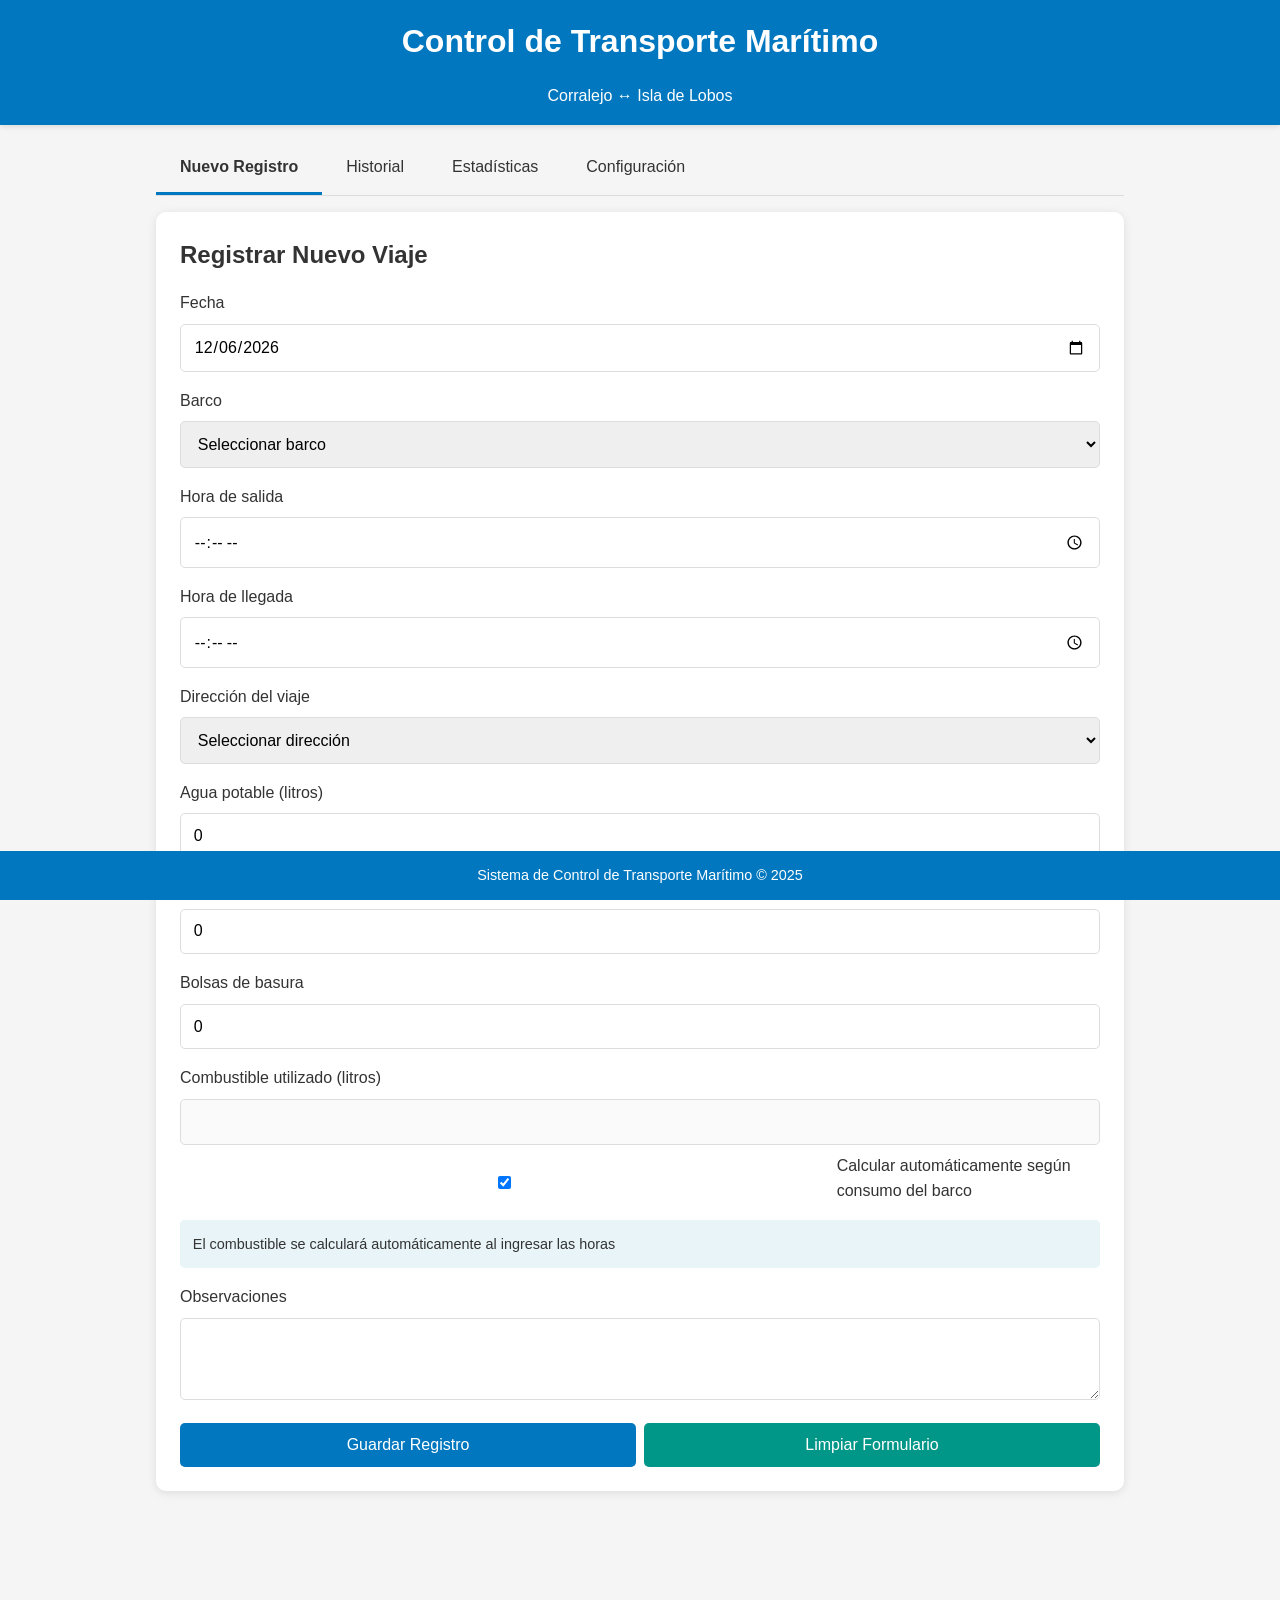
==== index.html @ d797e601 "Add files via upload" ====
<!DOCTYPE html>
<html lang="es">
<head>
  <meta charset="UTF-8" />
  <meta name="viewport" content="width=device-width, initial-scale=1.0" />
  <title>Control de Transporte - Corralejo-Lobos</title>

  <link rel="manifest" href="manifest.webmanifest">
  <meta name="theme-color" content="#0077be"/>

  <link rel="apple-touch-icon" href="icons/icon-192.png">
  <meta name="apple-mobile-web-app-capable" content="yes">
  <meta name="apple-mobile-web-app-status-bar-style" content="black-translucent">
  <meta name="apple-mobile-web-app-title" content="Transporte Lobos">

  <link rel="stylesheet" href="styles.css" />
</head>
<body>
<header>
  <h1>Control de Transporte Marítimo</h1>
  <p>Corralejo ↔️ Isla de Lobos</p>
</header>

<div class="container">
  <div class="tabs">
    <div class="tab active" data-tab="registro">Nuevo Registro</div>
    <div class="tab" data-tab="historial">Historial</div>
    <div class="tab" data-tab="estadisticas">Estadísticas</div>
    <div class="tab" data-tab="configuracion">Configuración</div>
  </div>

  <div class="tab-content active" id="registro">
    <div class="card">
      <h2>Registrar Nuevo Viaje</h2>
      <form id="viaje-form">
        <div class="form-group">
          <label for="fecha">Fecha</label>
          <input type="date" id="fecha" required />
        </div>
        <div class="form-group">
          <label for="barco">Barco</label>
          <select id="barco" required>
            <option value="">Seleccionar barco</option>
          </select>
        </div>
        <div class="form-group">
          <label for="hora-salida">Hora de salida</label>
          <input type="time" id="hora-salida" required />
        </div>
        <div class="form-group">
          <label for="hora-llegada">Hora de llegada</label>
          <input type="time" id="hora-llegada" required />
        </div>
        <div class="form-group">
          <label for="direccion">Dirección del viaje</label>
          <select id="direccion" required>
            <option value="">Seleccionar dirección</option>
            <option value="Corralejo → Lobos">Corralejo → Lobos</option>
            <option value="Lobos → Corralejo">Lobos → Corralejo</option>
          </select>
        </div>
        <div class="form-group">
          <label for="agua-potable">Agua potable (litros)</label>
          <input type="number" id="agua-potable" min="0" value="0" />
        </div>
        <div class="form-group">
          <label for="agua-residual">Agua residual (litros)</label>
          <input type="number" id="agua-residual" min="0" value="0" />
        </div>
        <div class="form-group">
          <label for="bolsas-basura">Bolsas de basura</label>
          <input type="number" id="bolsas-basura" min="0" value="0" />
        </div>
        <div class="form-group">
          <label for="combustible">Combustible utilizado (litros)</label>
          <input type="number" id="combustible" min="0" step="0.1" required />
          <div class="auto-calc-label">
            <input type="checkbox" id="auto-calcular" checked />
            <label for="auto-calcular">Calcular automáticamente según consumo del barco</label>
          </div>
          <div class="combustible-info" id="combustible-info">El combustible se calculará automáticamente al ingresar las horas</div>
        </div>
        <div class="form-group">
          <label for="observaciones">Observaciones</label>
          <textarea id="observaciones" rows="3"></textarea>
        </div>
        <div class="btn-group">
          <button type="submit">Guardar Registro</button>
          <button type="reset" class="secondary" id="btn-reset">Limpiar Formulario</button>
        </div>
      </form>
    </div>
  </div>

  <div class="tab-content" id="historial">
    <div class="card">
      <h2>Historial de Viajes</h2>
      <div class="date-selector">
        <label for="filtro-fecha">Filtrar por fecha:</label>
        <input type="date" id="filtro-fecha" />
        <button id="limpiar-filtro" class="accent" type="button">Limpiar filtro</button>
      </div>
      <div class="tabla-scroll">
        <table>
          <thead>
            <tr>
              <th>Fecha</th>
              <th>Barco</th>
              <th>Dirección</th>
              <th>Agua (L)</th>
              <th>Residual (L)</th>
              <th>Bolsas</th>
              <th>Combustible</th>
              <th>Acciones</th>
            </tr>
          </thead>
          <tbody id="historial-body"></tbody>
        </table>
      </div>
    </div>
  </div>

  <div class="tab-content" id="estadisticas">
    <div class="card">
      <h2>Estadísticas del Día</h2>
      <div class="date-selector">
        <label for="estadistica-fecha">Seleccionar fecha:</label>
        <input type="date" id="estadistica-fecha" />
      </div>
      <div class="stats">
        <div class="stat-card"><div class="stat-value" id="total-agua">0</div><div class="stat-label">Litros de agua potable</div></div>
        <div class="stat-card"><div class="stat-value" id="total-residual">0</div><div class="stat-label">Litros de agua residual</div></div>
        <div class="stat-card"><div class="stat-value" id="total-bolsas">0</div><div class="stat-label">Bolsas de basura</div></div>
        <div class="stat-card"><div class="stat-value" id="total-combustible">0</div><div class="stat-label">Litros de combustible</div></div>
      </div>
      <h3>Resumen por barco</h3>
      <div class="tabla-scroll">
        <table>
          <thead>
            <tr>
              <th>Barco</th>
              <th>Viajes</th>
              <th>Agua (L)</th>
              <th>Residual (L)</th>
              <th>Bolsas</th>
              <th>Combustible (L)</th>
            </tr>
          </thead>
          <tbody id="estadisticas-body"></tbody>
        </table>
      </div>
      <div class="resumen-mensual">
        <h2>Resumen Mensual</h2>
        <div class="filtro-mes">
          <label for="filtro-mes">Seleccionar mes:</label>
          <select id="filtro-mes"><option value="">Todos los meses</option></select>
          <select id="filtro-ano"><option value="">Todos los años</option></select>
        </div>
        <div class="stats">
          <div class="stat-card"><div class="stat-value" id="mensual-agua">0</div><div class="stat-label">Agua potable mensual (L)</div></div>
          <div class="stat-card"><div class="stat-value" id="mensual-residual">0</div><div class="stat-label">Agua residual mensual (L)</div></div>
          <div class="stat-card"><div class="stat-value" id="mensual-bolsas">0</div><div class="stat-label">Bolsas mensuales</div></div>
          <div class="stat-card"><div class="stat-value" id="mensual-combustible">0</div><div class="stat-label">Combustible mensual (L)</div></div>
        </div>
        <h3>Totales por día</h3>
        <div class="tabla-scroll">
          <table>
            <thead>
              <tr>
                <th>Fecha</th>
                <th>Agua Potable (L)</th>
                <th>Agua Residual (L)</th>
                <th>Bolsas</th>
                <th>Combustible (L)</th>
              </tr>
            </thead>
            <tbody id="totales-diarios-body"></tbody>
          </table>
        </div>
      </div>
    </div>
  </div>

  <div class="tab-content" id="configuracion">
    <div class="card">
      <h2>Gestión de Barcos</h2>
      <form id="barco-form">
        <div class="form-group">
          <label for="nombre-barco">Nombre del barco</label>
          <input type="text" id="nombre-barco" required />
        </div>
        <div class="form-group">
          <label for="consumo-hora">Consumo de combustible (litros por hora)</label>
          <input type="number" id="consumo-hora" min="0" step="0.1" required />
        </div>
        <button type="submit">Agregar Barco</button>
      </form>
      <div class="config-barcos">
        <h3>Barcos Registrados</h3>
        <div id="lista-barcos"></div>
      </div>
    </div>
  </div>
</div>

<footer>
  <p>Sistema de Control de Transporte Marítimo © 2025</p>
</footer>

<script src="app.js" defer></script>
<script>
  if ('serviceWorker' in navigator) {
    window.addEventListener('load', () => {
      navigator.serviceWorker.register('sw.js');
    });
  }
</script>
</body>
</html>
---- styles.css ----
:root{ --primary-color:#0077be; --secondary-color:#009688; --accent-color:#ff9800; --danger-color:#f44336; --light-color:#f5f5f5; --dark-color:#333; }
*{ box-sizing:border-box; margin:0; padding:0; font-family:-apple-system,BlinkMacSystemFont,'Segoe UI',Roboto,Oxygen,Ubuntu,Cantarell,'Open Sans','Helvetica Neue',sans-serif; }
body{ background:var(--light-color); color:var(--dark-color); line-height:1.6; padding-bottom:80px; }
header{ background:var(--primary-color); color:#fff; padding:1rem; text-align:center; position:sticky; top:0; z-index:100; box-shadow:0 2px 5px rgba(0,0,0,.1); }
.container{ max-width:1000px; margin:0 auto; padding:1rem; }
.card{ background:#fff; border-radius:10px; padding:1.5rem; margin-bottom:1.5rem; box-shadow:0 2px 10px rgba(0,0,0,.1); }
h1,h2,h3{ margin-bottom:1rem; }
.form-group{ margin-bottom:1rem; }
label{ display:block; margin-bottom:.5rem; font-weight:500; }
input,select,textarea{ width:100%; padding:.8rem; border:1px solid #ddd; border-radius:5px; font-size:1rem; }
button{ background:var(--primary-color); color:#fff; border:none; padding:.8rem 1.5rem; border-radius:5px; cursor:pointer; font-size:1rem; font-weight:500; display:inline-flex; align-items:center; justify-content:center; transition:background-color .3s; }
button:hover{ background:#005a8f; }
button.secondary{ background:var(--secondary-color); } button.secondary:hover{ background:#00766c; }
button.accent{ background:var(--accent-color); } button.accent:hover{ background:#e68900; }
button.danger{ background:var(--danger-color); } button.danger:hover{ background:#d32f2f; }
.btn-group{ display:flex; gap:.5rem; margin-top:1rem; } .btn-group button{ flex:1; }
table{ width:100%; border-collapse:collapse; margin-top:1rem; }
th,td{ padding:.75rem; text-align:left; border-bottom:1px solid #ddd; }
th{ background:#f0f0f0; font-weight:600; }
.stats{ display:grid; grid-template-columns:repeat(auto-fit,minmax(200px,1fr)); gap:1rem; margin-bottom:1.5rem; }
.stat-card{ background:#fff; border-radius:10px; padding:1rem; text-align:center; box-shadow:0 2px 5px rgba(0,0,0,.1); }
.stat-value{ font-size:2rem; font-weight:bold; color:var(--primary-color); }
.stat-label{ font-size:.9rem; color:#666; }
.tabs{ display:flex; margin-bottom:1rem; border-bottom:1px solid #ddd; flex-wrap:wrap; }
.tab{ padding:.8rem 1.5rem; cursor:pointer; border-bottom:3px solid transparent; }
.tab.active{ border-bottom:3px solid var(--primary-color); font-weight:600; }
.tab-content{ display:none; } .tab-content.active{ display:block; }
.date-selector{ display:flex; align-items:center; gap:.5rem; margin-bottom:1rem; flex-wrap:wrap; }
footer{ position:fixed; bottom:0; left:0; right:0; background:var(--primary-color); color:#fff; padding:.8rem; text-align:center; font-size:.9rem; z-index:100; }
.combustible-info{ background:#e8f4f8; padding:.8rem; border-radius:5px; margin-top:.5rem; font-size:.9rem; }
.auto-calc-label{ display:flex; align-items:center; gap:.5rem; margin-top:.5rem; }
.config-barcos{ margin-top:1.5rem; padding-top:1.5rem; border-top:1px solid #ddd; }
.barco-item{ display:flex; justify-content:space-between; align-items:center; padding:.8rem; border-bottom:1px solid #eee; }
.barco-info{ flex:1; }
.barco-actions{ display:flex; gap:.5rem; }
.resumen-mensual{ margin-top:2rem; padding-top:1.5rem; border-top:2px solid #ddd; }
.filtro-mes{ display:flex; align-items:center; gap:.5rem; margin-bottom:1rem; }
.total-row{ font-weight:bold; background:#f9f9f9; }
.tabla-scroll{ overflow-x:auto; margin-bottom:1rem; }
.acciones-registro{ display:flex; gap:.5rem; }
.btn-small{ padding:.4rem .8rem; font-size:.9rem; }
@media (max-width:768px){ .stats{ grid-template-columns:1fr 1fr; } th,td{ padding:.5rem; font-size:.9rem; } .tab{ padding:.8rem; } .acciones-registro{ flex-direction:column; } }
@media (max-width:480px){ .stats{ grid-template-columns:1fr; } .btn-group{ flex-direction:column; } .date-selector,.filtro-mes{ flex-direction:column; align-items:flex-start; } }
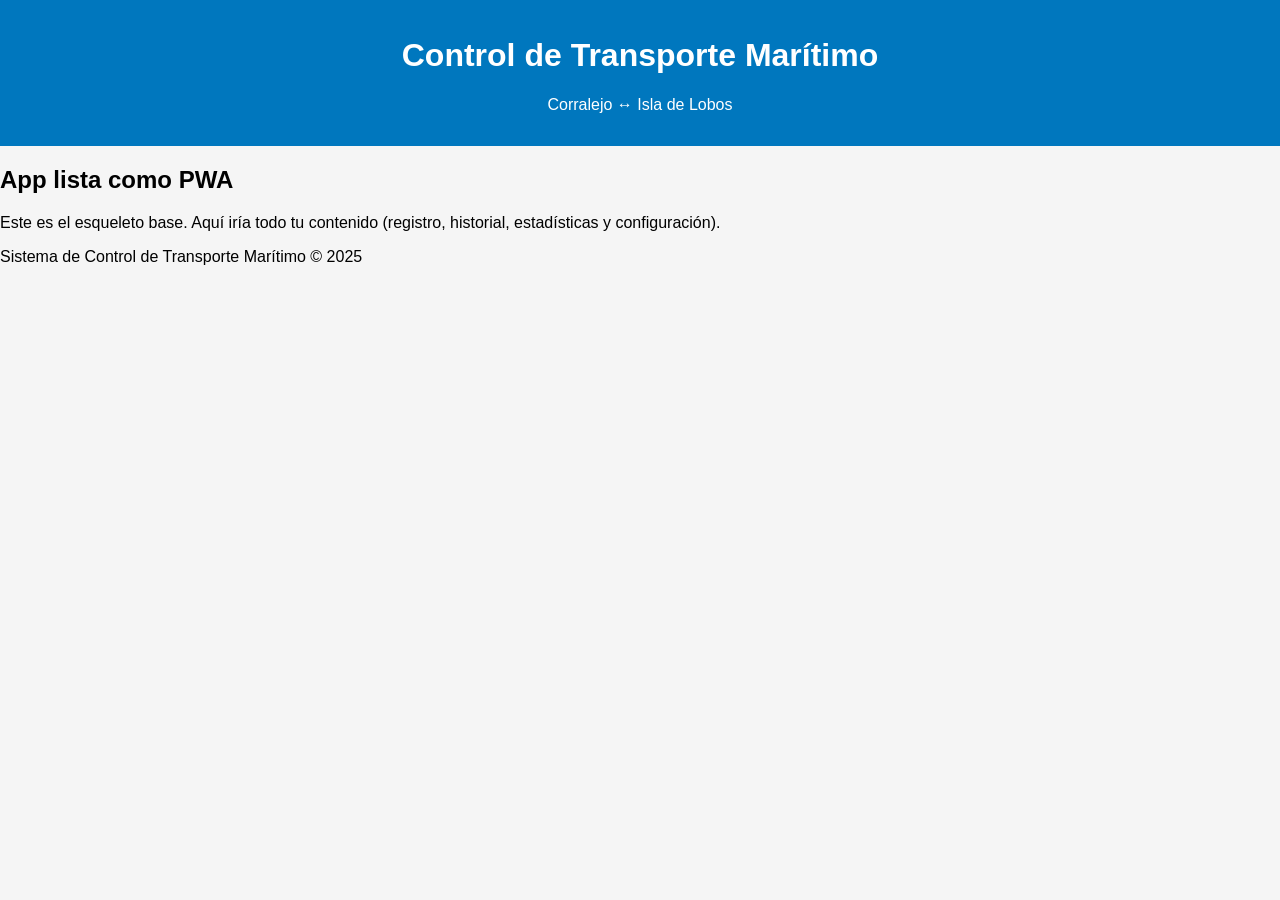
==== commit 780ffb6d: "Add files via upload" ====
--- a/index.html
+++ b/index.html
@@ -4,216 +4,22 @@
   <meta charset="UTF-8" />
   <meta name="viewport" content="width=device-width, initial-scale=1.0" />
   <title>Control de Transporte - Corralejo-Lobos</title>
-
-  <link rel="manifest" href="manifest.webmanifest">
+  <link rel="manifest" href="./manifest.webmanifest">
   <meta name="theme-color" content="#0077be"/>
-
-  <link rel="apple-touch-icon" href="icons/icon-192.png">
+  <link rel="apple-touch-icon" href="./icons/icon-192.png">
   <meta name="apple-mobile-web-app-capable" content="yes">
   <meta name="apple-mobile-web-app-status-bar-style" content="black-translucent">
   <meta name="apple-mobile-web-app-title" content="Transporte Lobos">
-
-  <link rel="stylesheet" href="styles.css" />
+  <link rel="stylesheet" href="./styles.css" />
 </head>
 <body>
-<header>
-  <h1>Control de Transporte Marítimo</h1>
-  <p>Corralejo ↔️ Isla de Lobos</p>
-</header>
-
+<header><h1>Control de Transporte Marítimo</h1><p>Corralejo ↔️ Isla de Lobos</p></header>
 <div class="container">
-  <div class="tabs">
-    <div class="tab active" data-tab="registro">Nuevo Registro</div>
-    <div class="tab" data-tab="historial">Historial</div>
-    <div class="tab" data-tab="estadisticas">Estadísticas</div>
-    <div class="tab" data-tab="configuracion">Configuración</div>
-  </div>
-
-  <div class="tab-content active" id="registro">
-    <div class="card">
-      <h2>Registrar Nuevo Viaje</h2>
-      <form id="viaje-form">
-        <div class="form-group">
-          <label for="fecha">Fecha</label>
-          <input type="date" id="fecha" required />
-        </div>
-        <div class="form-group">
-          <label for="barco">Barco</label>
-          <select id="barco" required>
-            <option value="">Seleccionar barco</option>
-          </select>
-        </div>
-        <div class="form-group">
-          <label for="hora-salida">Hora de salida</label>
-          <input type="time" id="hora-salida" required />
-        </div>
-        <div class="form-group">
-          <label for="hora-llegada">Hora de llegada</label>
-          <input type="time" id="hora-llegada" required />
-        </div>
-        <div class="form-group">
-          <label for="direccion">Dirección del viaje</label>
-          <select id="direccion" required>
-            <option value="">Seleccionar dirección</option>
-            <option value="Corralejo → Lobos">Corralejo → Lobos</option>
-            <option value="Lobos → Corralejo">Lobos → Corralejo</option>
-          </select>
-        </div>
-        <div class="form-group">
-          <label for="agua-potable">Agua potable (litros)</label>
-          <input type="number" id="agua-potable" min="0" value="0" />
-        </div>
-        <div class="form-group">
-          <label for="agua-residual">Agua residual (litros)</label>
-          <input type="number" id="agua-residual" min="0" value="0" />
-        </div>
-        <div class="form-group">
-          <label for="bolsas-basura">Bolsas de basura</label>
-          <input type="number" id="bolsas-basura" min="0" value="0" />
-        </div>
-        <div class="form-group">
-          <label for="combustible">Combustible utilizado (litros)</label>
-          <input type="number" id="combustible" min="0" step="0.1" required />
-          <div class="auto-calc-label">
-            <input type="checkbox" id="auto-calcular" checked />
-            <label for="auto-calcular">Calcular automáticamente según consumo del barco</label>
-          </div>
-          <div class="combustible-info" id="combustible-info">El combustible se calculará automáticamente al ingresar las horas</div>
-        </div>
-        <div class="form-group">
-          <label for="observaciones">Observaciones</label>
-          <textarea id="observaciones" rows="3"></textarea>
-        </div>
-        <div class="btn-group">
-          <button type="submit">Guardar Registro</button>
-          <button type="reset" class="secondary" id="btn-reset">Limpiar Formulario</button>
-        </div>
-      </form>
-    </div>
-  </div>
-
-  <div class="tab-content" id="historial">
-    <div class="card">
-      <h2>Historial de Viajes</h2>
-      <div class="date-selector">
-        <label for="filtro-fecha">Filtrar por fecha:</label>
-        <input type="date" id="filtro-fecha" />
-        <button id="limpiar-filtro" class="accent" type="button">Limpiar filtro</button>
-      </div>
-      <div class="tabla-scroll">
-        <table>
-          <thead>
-            <tr>
-              <th>Fecha</th>
-              <th>Barco</th>
-              <th>Dirección</th>
-              <th>Agua (L)</th>
-              <th>Residual (L)</th>
-              <th>Bolsas</th>
-              <th>Combustible</th>
-              <th>Acciones</th>
-            </tr>
-          </thead>
-          <tbody id="historial-body"></tbody>
-        </table>
-      </div>
-    </div>
-  </div>
-
-  <div class="tab-content" id="estadisticas">
-    <div class="card">
-      <h2>Estadísticas del Día</h2>
-      <div class="date-selector">
-        <label for="estadistica-fecha">Seleccionar fecha:</label>
-        <input type="date" id="estadistica-fecha" />
-      </div>
-      <div class="stats">
-        <div class="stat-card"><div class="stat-value" id="total-agua">0</div><div class="stat-label">Litros de agua potable</div></div>
-        <div class="stat-card"><div class="stat-value" id="total-residual">0</div><div class="stat-label">Litros de agua residual</div></div>
-        <div class="stat-card"><div class="stat-value" id="total-bolsas">0</div><div class="stat-label">Bolsas de basura</div></div>
-        <div class="stat-card"><div class="stat-value" id="total-combustible">0</div><div class="stat-label">Litros de combustible</div></div>
-      </div>
-      <h3>Resumen por barco</h3>
-      <div class="tabla-scroll">
-        <table>
-          <thead>
-            <tr>
-              <th>Barco</th>
-              <th>Viajes</th>
-              <th>Agua (L)</th>
-              <th>Residual (L)</th>
-              <th>Bolsas</th>
-              <th>Combustible (L)</th>
-            </tr>
-          </thead>
-          <tbody id="estadisticas-body"></tbody>
-        </table>
-      </div>
-      <div class="resumen-mensual">
-        <h2>Resumen Mensual</h2>
-        <div class="filtro-mes">
-          <label for="filtro-mes">Seleccionar mes:</label>
-          <select id="filtro-mes"><option value="">Todos los meses</option></select>
-          <select id="filtro-ano"><option value="">Todos los años</option></select>
-        </div>
-        <div class="stats">
-          <div class="stat-card"><div class="stat-value" id="mensual-agua">0</div><div class="stat-label">Agua potable mensual (L)</div></div>
-          <div class="stat-card"><div class="stat-value" id="mensual-residual">0</div><div class="stat-label">Agua residual mensual (L)</div></div>
-          <div class="stat-card"><div class="stat-value" id="mensual-bolsas">0</div><div class="stat-label">Bolsas mensuales</div></div>
-          <div class="stat-card"><div class="stat-value" id="mensual-combustible">0</div><div class="stat-label">Combustible mensual (L)</div></div>
-        </div>
-        <h3>Totales por día</h3>
-        <div class="tabla-scroll">
-          <table>
-            <thead>
-              <tr>
-                <th>Fecha</th>
-                <th>Agua Potable (L)</th>
-                <th>Agua Residual (L)</th>
-                <th>Bolsas</th>
-                <th>Combustible (L)</th>
-              </tr>
-            </thead>
-            <tbody id="totales-diarios-body"></tbody>
-          </table>
-        </div>
-      </div>
-    </div>
-  </div>
-
-  <div class="tab-content" id="configuracion">
-    <div class="card">
-      <h2>Gestión de Barcos</h2>
-      <form id="barco-form">
-        <div class="form-group">
-          <label for="nombre-barco">Nombre del barco</label>
-          <input type="text" id="nombre-barco" required />
-        </div>
-        <div class="form-group">
-          <label for="consumo-hora">Consumo de combustible (litros por hora)</label>
-          <input type="number" id="consumo-hora" min="0" step="0.1" required />
-        </div>
-        <button type="submit">Agregar Barco</button>
-      </form>
-      <div class="config-barcos">
-        <h3>Barcos Registrados</h3>
-        <div id="lista-barcos"></div>
-      </div>
-    </div>
-  </div>
+  <h2>App lista como PWA</h2>
+  <p>Este es el esqueleto base. Aquí iría todo tu contenido (registro, historial, estadísticas y configuración).</p>
 </div>
-
-<footer>
-  <p>Sistema de Control de Transporte Marítimo © 2025</p>
-</footer>
-
-<script src="app.js" defer></script>
-<script>
-  if ('serviceWorker' in navigator) {
-    window.addEventListener('load', () => {
-      navigator.serviceWorker.register('sw.js');
-    });
-  }
-</script>
+<footer><p>Sistema de Control de Transporte Marítimo © 2025</p></footer>
+<script src="./app.js" defer></script>
+<script> if('serviceWorker' in navigator){ window.addEventListener('load', ()=>{ navigator.serviceWorker.register('./sw.js'); }); } </script>
 </body>
-</html>
+</html>
--- a/styles.css
+++ b/styles.css
@@ -1,43 +1 @@
-:root{ --primary-color:#0077be; --secondary-color:#009688; --accent-color:#ff9800; --danger-color:#f44336; --light-color:#f5f5f5; --dark-color:#333; }
-*{ box-sizing:border-box; margin:0; padding:0; font-family:-apple-system,BlinkMacSystemFont,'Segoe UI',Roboto,Oxygen,Ubuntu,Cantarell,'Open Sans','Helvetica Neue',sans-serif; }
-body{ background:var(--light-color); color:var(--dark-color); line-height:1.6; padding-bottom:80px; }
-header{ background:var(--primary-color); color:#fff; padding:1rem; text-align:center; position:sticky; top:0; z-index:100; box-shadow:0 2px 5px rgba(0,0,0,.1); }
-.container{ max-width:1000px; margin:0 auto; padding:1rem; }
-.card{ background:#fff; border-radius:10px; padding:1.5rem; margin-bottom:1.5rem; box-shadow:0 2px 10px rgba(0,0,0,.1); }
-h1,h2,h3{ margin-bottom:1rem; }
-.form-group{ margin-bottom:1rem; }
-label{ display:block; margin-bottom:.5rem; font-weight:500; }
-input,select,textarea{ width:100%; padding:.8rem; border:1px solid #ddd; border-radius:5px; font-size:1rem; }
-button{ background:var(--primary-color); color:#fff; border:none; padding:.8rem 1.5rem; border-radius:5px; cursor:pointer; font-size:1rem; font-weight:500; display:inline-flex; align-items:center; justify-content:center; transition:background-color .3s; }
-button:hover{ background:#005a8f; }
-button.secondary{ background:var(--secondary-color); } button.secondary:hover{ background:#00766c; }
-button.accent{ background:var(--accent-color); } button.accent:hover{ background:#e68900; }
-button.danger{ background:var(--danger-color); } button.danger:hover{ background:#d32f2f; }
-.btn-group{ display:flex; gap:.5rem; margin-top:1rem; } .btn-group button{ flex:1; }
-table{ width:100%; border-collapse:collapse; margin-top:1rem; }
-th,td{ padding:.75rem; text-align:left; border-bottom:1px solid #ddd; }
-th{ background:#f0f0f0; font-weight:600; }
-.stats{ display:grid; grid-template-columns:repeat(auto-fit,minmax(200px,1fr)); gap:1rem; margin-bottom:1.5rem; }
-.stat-card{ background:#fff; border-radius:10px; padding:1rem; text-align:center; box-shadow:0 2px 5px rgba(0,0,0,.1); }
-.stat-value{ font-size:2rem; font-weight:bold; color:var(--primary-color); }
-.stat-label{ font-size:.9rem; color:#666; }
-.tabs{ display:flex; margin-bottom:1rem; border-bottom:1px solid #ddd; flex-wrap:wrap; }
-.tab{ padding:.8rem 1.5rem; cursor:pointer; border-bottom:3px solid transparent; }
-.tab.active{ border-bottom:3px solid var(--primary-color); font-weight:600; }
-.tab-content{ display:none; } .tab-content.active{ display:block; }
-.date-selector{ display:flex; align-items:center; gap:.5rem; margin-bottom:1rem; flex-wrap:wrap; }
-footer{ position:fixed; bottom:0; left:0; right:0; background:var(--primary-color); color:#fff; padding:.8rem; text-align:center; font-size:.9rem; z-index:100; }
-.combustible-info{ background:#e8f4f8; padding:.8rem; border-radius:5px; margin-top:.5rem; font-size:.9rem; }
-.auto-calc-label{ display:flex; align-items:center; gap:.5rem; margin-top:.5rem; }
-.config-barcos{ margin-top:1.5rem; padding-top:1.5rem; border-top:1px solid #ddd; }
-.barco-item{ display:flex; justify-content:space-between; align-items:center; padding:.8rem; border-bottom:1px solid #eee; }
-.barco-info{ flex:1; }
-.barco-actions{ display:flex; gap:.5rem; }
-.resumen-mensual{ margin-top:2rem; padding-top:1.5rem; border-top:2px solid #ddd; }
-.filtro-mes{ display:flex; align-items:center; gap:.5rem; margin-bottom:1rem; }
-.total-row{ font-weight:bold; background:#f9f9f9; }
-.tabla-scroll{ overflow-x:auto; margin-bottom:1rem; }
-.acciones-registro{ display:flex; gap:.5rem; }
-.btn-small{ padding:.4rem .8rem; font-size:.9rem; }
-@media (max-width:768px){ .stats{ grid-template-columns:1fr 1fr; } th,td{ padding:.5rem; font-size:.9rem; } .tab{ padding:.8rem; } .acciones-registro{ flex-direction:column; } }
-@media (max-width:480px){ .stats{ grid-template-columns:1fr; } .btn-group{ flex-direction:column; } .date-selector,.filtro-mes{ flex-direction:column; align-items:flex-start; } }
+body{font-family:sans-serif;background:#f5f5f5;margin:0}header{background:#0077be;color:#fff;padding:1rem;text-align:center}
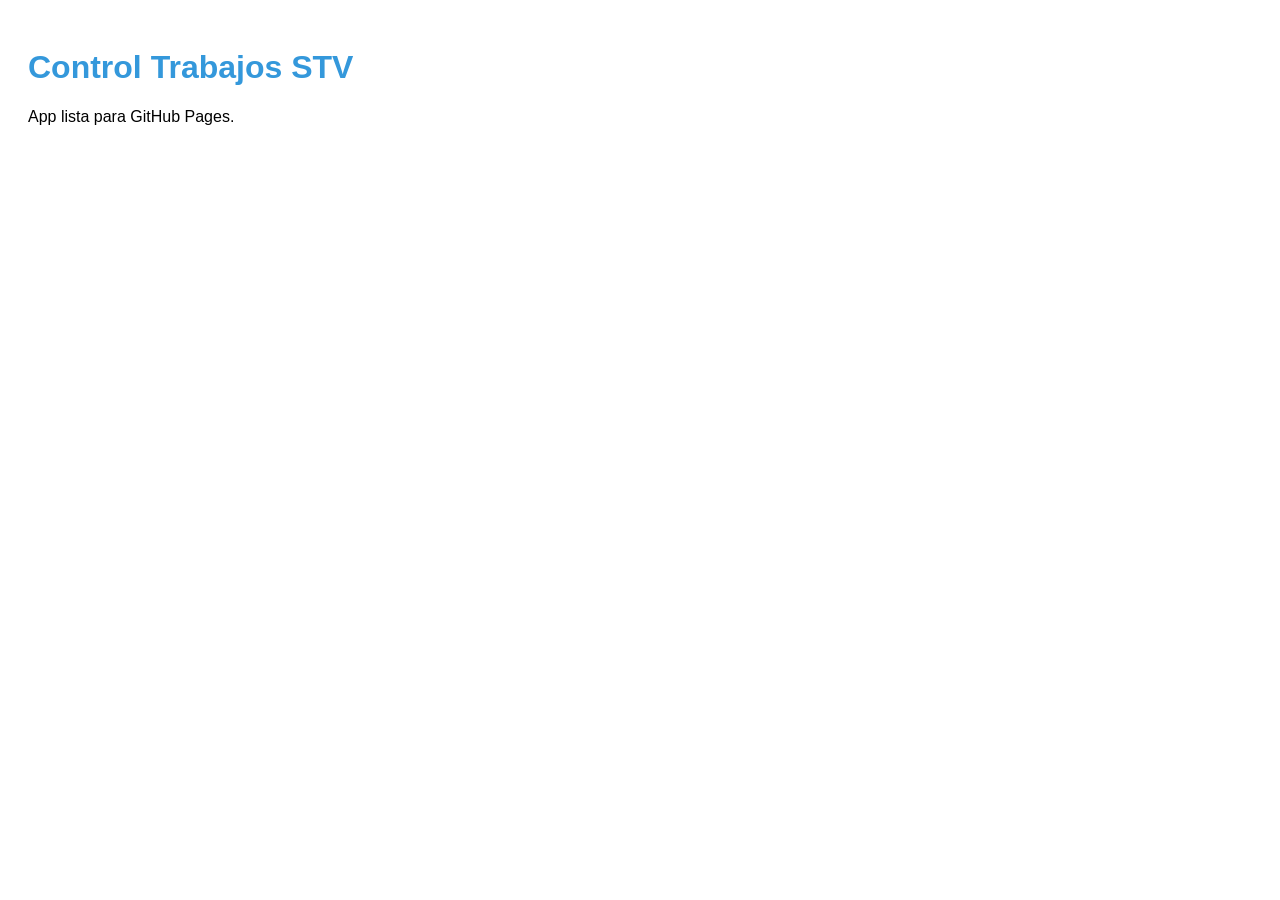
==== commit 09f0eadf: "Add files via upload" ====
--- a/index.html
+++ b/index.html
@@ -1,25 +1,14 @@
 <!DOCTYPE html>
 <html lang="es">
 <head>
-  <meta charset="UTF-8" />
-  <meta name="viewport" content="width=device-width, initial-scale=1.0" />
-  <title>Control de Transporte - Corralejo-Lobos</title>
-  <link rel="manifest" href="./manifest.webmanifest">
-  <meta name="theme-color" content="#0077be"/>
-  <link rel="apple-touch-icon" href="./icons/icon-192.png">
-  <meta name="apple-mobile-web-app-capable" content="yes">
-  <meta name="apple-mobile-web-app-status-bar-style" content="black-translucent">
-  <meta name="apple-mobile-web-app-title" content="Transporte Lobos">
-  <link rel="stylesheet" href="./styles.css" />
+<meta charset="UTF-8">
+<meta name="viewport" content="width=device-width, initial-scale=1.0">
+<title>Control Trabajos STV</title>
+<link rel="stylesheet" href="style.css">
 </head>
 <body>
-<header><h1>Control de Transporte Marítimo</h1><p>Corralejo ↔️ Isla de Lobos</p></header>
-<div class="container">
-  <h2>App lista como PWA</h2>
-  <p>Este es el esqueleto base. Aquí iría todo tu contenido (registro, historial, estadísticas y configuración).</p>
-</div>
-<footer><p>Sistema de Control de Transporte Marítimo © 2025</p></footer>
-<script src="./app.js" defer></script>
-<script> if('serviceWorker' in navigator){ window.addEventListener('load', ()=>{ navigator.serviceWorker.register('./sw.js'); }); } </script>
+<h1>Control Trabajos STV</h1>
+<div id="app"></div>
+<script src="script.js"></script>
 </body>
-</html>+</html>
--- a/style.css
+++ b/style.css
@@ -0,0 +1,2 @@
+body { font-family: sans-serif; padding: 20px; }
+h1 { color: #3498db; }
